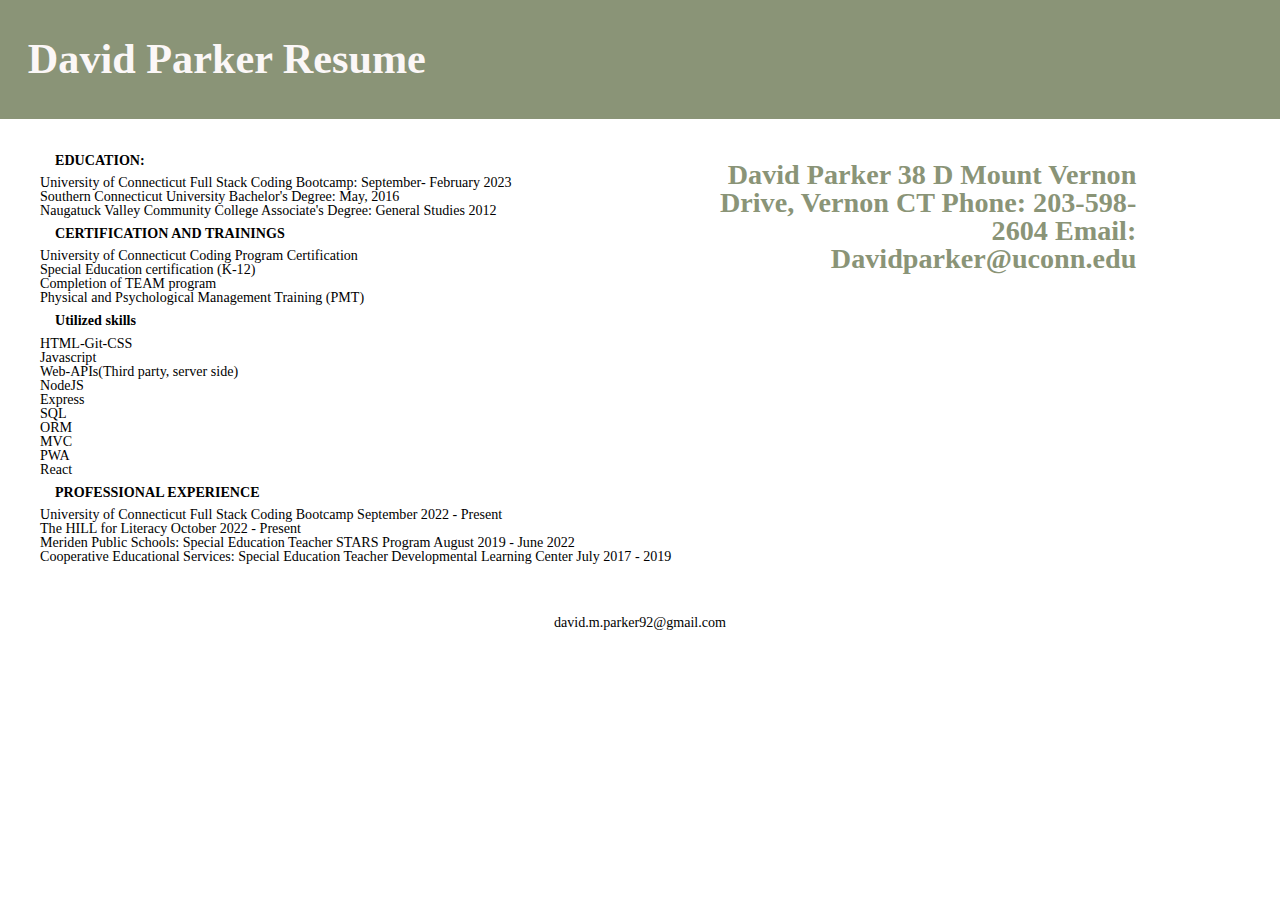
==== resume.html @ d89a8ba0 "added to resume" ====
<!DOCTYPE html>
<html lang="en">
  <head>
    <meta charset="UTF-8" />
    <meta name="viewport" content="width=device-width, initial-scale=1.0" />
    <title>David Parker</title>
    <link rel="stylesheet" href="./assets/css/reset.css" />
    <link rel="stylesheet" href="./assets/css/style.css" />
  </head>

  <body>
    <header>
      <h1>David Parker Resume</h1>
    </header>

    <main>
      <section>
        <article>
          
          <div>
            
            <h2>EDUCATION:</h2>
            <ul>
              <li>University of Connecticut
	Full Stack Coding Bootcamp: September- February 2023
</li>
              <li>Southern Connecticut University
Bachelor's Degree: May, 2016 
</li>
              <li>Naugatuck Valley Community College
Associate's Degree: General Studies 2012
</li>


            </ul>
            <h2>CERTIFICATION AND TRAININGS</h2>
            <ul>
              <li>University of Connecticut Coding Program Certification </li>
              <li>Special Education certification (K-12) </li>
              <li>Completion of TEAM program</li>
              <li>Physical and Psychological Management Training (PMT) </li>
            </ul>
            <h2>Utilized skills</h2>
            <ul>
              <li>HTML-Git-CSS</li>
              <li>Javascript</li>
              <li>Web-APIs(Third party, server side)</li>
              <li>NodeJS</li>
              <li>Express</li>
              <li>SQL</li>
              <li>ORM</li>
              <li>MVC</li>
              <li>PWA</li>
              <li>React</li>

            </ul>
            <ul>
              <h2>PROFESSIONAL EXPERIENCE</h2>
              <li>University of Connecticut Full Stack Coding Bootcamp 
	September 2022 - Present
</li>
              <li>The HILL for Literacy 
	October 2022 - Present 
</li>
              <li>Meriden Public Schools:
Special Education Teacher 
STARS Program
August 2019 - June 2022 
</li>
              <li>Cooperative Educational Services:
Special Education Teacher
Developmental Learning Center
July 2017 - 2019
</li>
            </ul>
            
          </div>
            
            
          </div>
        </article>
      </section>
      <aside>
        <h3>David Parker
38 D Mount Vernon Drive, Vernon CT
Phone: 203-598-2604
Email: Davidparker@uconn.edu
</h3>
      </aside>
    </main>

    <footer>
      <span>david.m.parker92@gmail.com</span>
    </footer>
  </body>
</html>
---- assets/css/style.css ----
header {
  display: flex;
  justify-content: space-between;
  align-items: center;
  padding: 1%;
  background-color: #8a9477;
  color: rgb(251, 247, 247);
}

.logo-container{
  display: flex;
}

  nav li {
    display: inline;
    min-width: 100px;
    font-size: 20px;
 }
  .headshot{
     width: 100px;
  }
   .nav-links {
    display: flex;
   }

  nav a {
    width: 250px;
    margin: 0 .5%;
    font-size: 100%;
    color: #13293d;
   
  }
  nav a:hover {
    color: rgb(72, 88, 83);
    text-decoration: underline;
    
  }

  nav a {
    color: #b9c6ae;
    font-weight: bold;
    text-decoration: none;
  }
  
  .under-header {
    display: flex;
    position: relative;
    text-align: center;
    color: black;
  }

  .bottom-left {
    position: absolute;
    bottom: 2px;
    left: 0;
    font-size: 200%;
  }

  #about-me {
    text-align: left;
    padding: 70px;
    font-family: Arial, Helvetica, sans-serif;
    font-size: 100%;
    line-height: 1.5;
    color: #8a9477;

  }

  .contactParagraph li {
    list-style-type: none;
    color: #8a9477;
    
  }

aside h3 {
color: #8a9477;

}

  aside {
    text-align: right;
    width: 40%;
    padding-right: .5rem;
    margin-right: .5rem;
    float: left;
    
  }

  aside h3 {
    font-size: 200%;
  }

  .work {
    margin: auto;
    height: 560px;
    width: 75%;

  }

.gridPics{
  height: 308px;
  width: 359px;
  margin: auto;
  padding: 10px;
}

.image1 {
  position: absolute;
    bottom: 0px;
}
.image2 {
  position: absolute;
    bottom: 0px;
}

.image3 {
  position: absolute;
    bottom: 0px;
}

.image4 {
  position: absolute;
    bottom: 0px;
}

.image5 {
  position: absolute;
    bottom: 0px;
}


  .lines {
    height: 100px;
    width: 100vw;
  }

  main {
    display: flex;
    flex: 1 1 0;
    max-width: 1200px;
    margin: 2% auto;
  }

  h1 {
    font-size: 300%;
  }

  #contact {
    line-height: 1.5;
    text-align: center;
    padding: 60px;
    font-size: 115%;
    
  }


  footer {
    display: flex;
    justify-content: center;
    padding: 2%;
    background-color: white;
    color: rgb(1, 1, 1);
  }

.picsContainer{
  display: flex;
  flex-wrap: wrap;
  border-style: none none none solid;
    border-color: #8a9477;
}
.work:hover{
  border: 5px solid tan;
  color: rgb(72, 88, 83);
}
.gridPics:hover{
  border: 5px solid tan;
  color: rgb(72, 88, 83);
}

  footer li {
    display: flex;
    justify-content: space-between;
    min-width: 300px;
    font-size: larger;
    text-decoration: underline;
    color:#8a9477;
  }
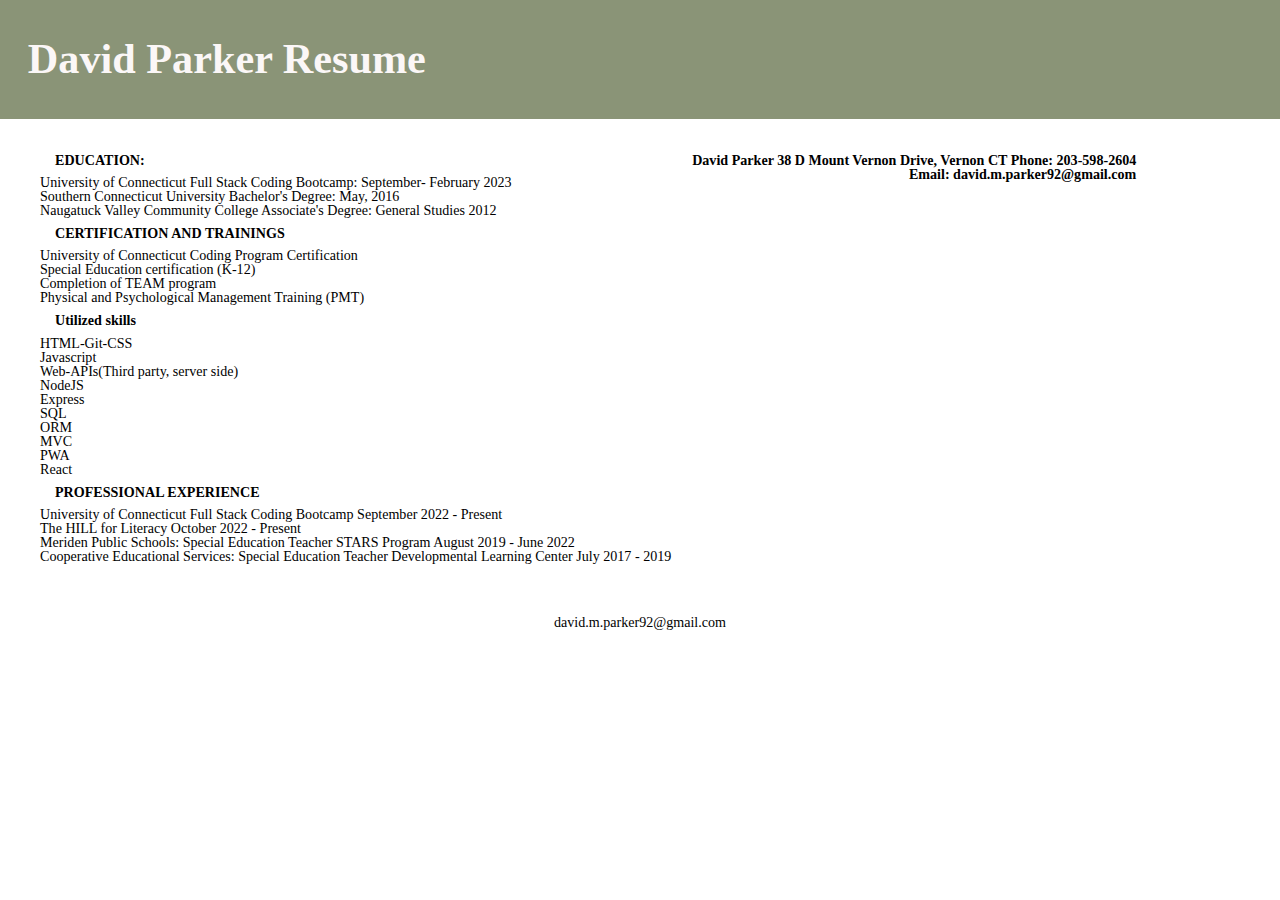
==== commit d37cb1ea: "email change" ====
--- a/resume.html
+++ b/resume.html
@@ -81,11 +81,11 @@
         </article>
       </section>
       <aside>
-        <h3>David Parker
+        <h2>David Parker
 38 D Mount Vernon Drive, Vernon CT
 Phone: 203-598-2604
-Email: Davidparker@uconn.edu
-</h3>
+Email: david.m.parker92@gmail.com
+</h2>
       </aside>
     </main>
 
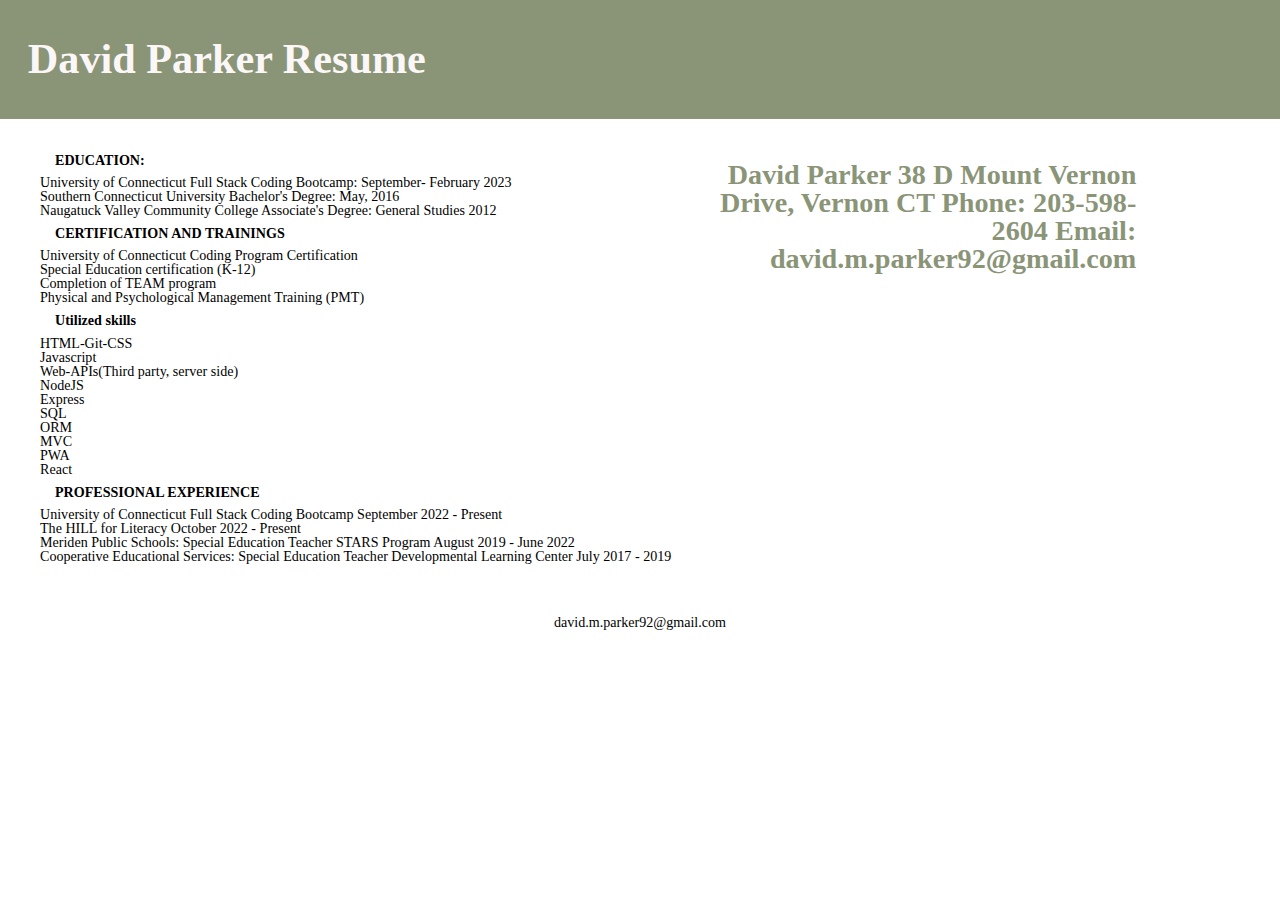
==== commit 9b2dece2: "email change" ====
--- a/resume.html
+++ b/resume.html
@@ -81,11 +81,11 @@
         </article>
       </section>
       <aside>
-        <h2>David Parker
+        <h3>David Parker
 38 D Mount Vernon Drive, Vernon CT
 Phone: 203-598-2604
 Email: david.m.parker92@gmail.com
-</h2>
+</h3>
       </aside>
     </main>
 
